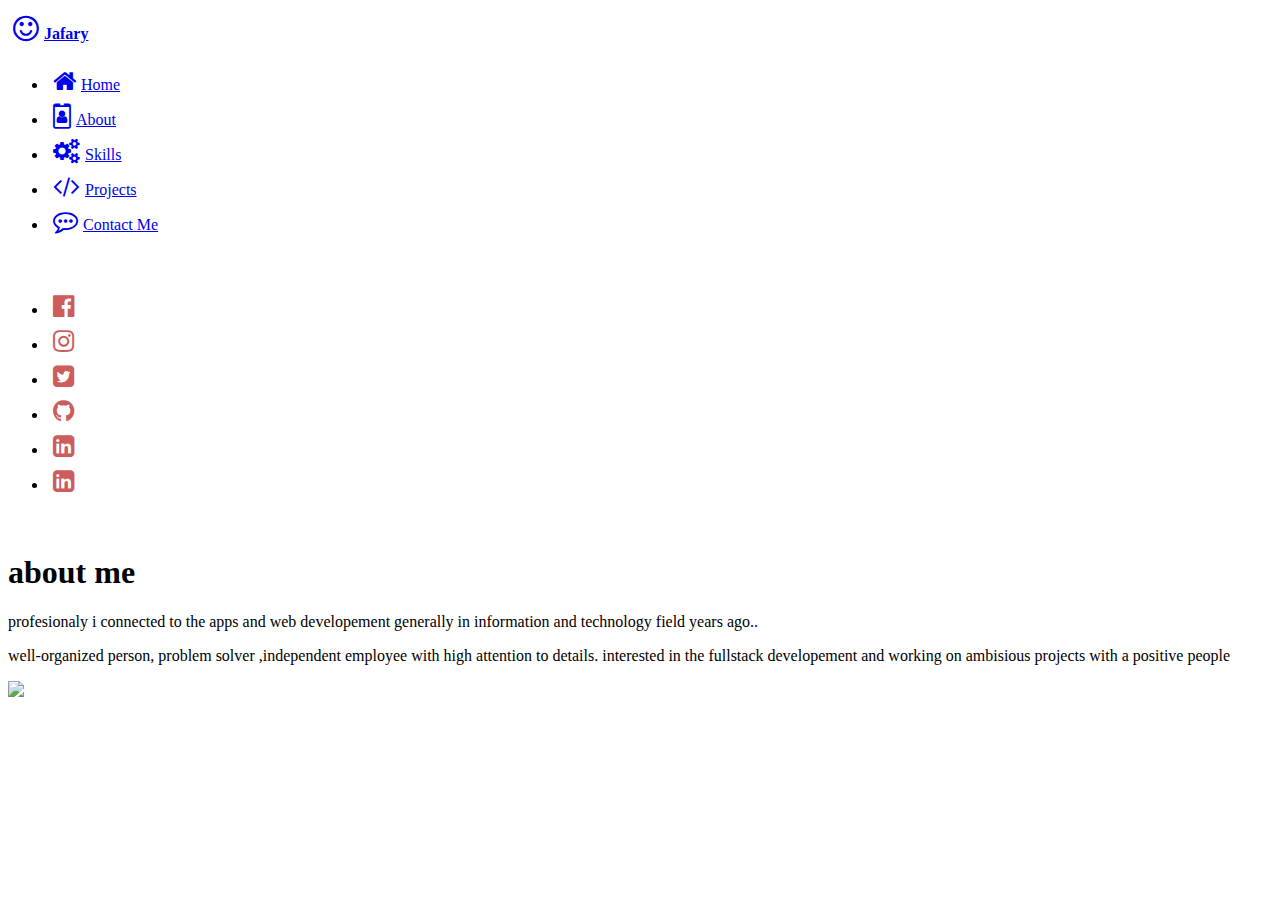
==== about.html @ 392f952d "social media updation" ====
<!doctype html>
<html>
<head>
<meta charset="utf-8">
<title>About Jafary</title>


<link rel="stylesheet" href="portifoliostyle.css">
	
<link rel="stylesheet" href="https://cdnjs.cloudflare.com/ajax/libs/font-awesome/4.7.0/css/font-awesome.min.css">
</head>

<body>
	<div class="column">

  <div class="nav" id="details">
	  		  <div class="nav">
  <div class="nav" id="name">
		<li><a href="index.html"><i class="fa fa-smile-o" style="font-size:30px;padding:5px;"></i><b>Jafary</b></a></li>
		
	</div>
	<ul>
			<li><a href="index.html"><i class="fa fa-home" style="font-size:25px;padding:5px;"></i><b></b>Home</a></li>
			<li><a href="about.html"><i class="fa fa-id-badge" style="font-size:25px;padding:5px;"></i><b></b>About</a></li>
			<li><a href="skills.html"><i class="fa fa-gears" style="font-size:25px;padding:5px;"></i><b></b>Skills</a></li>
			<li><a href="myworks.html"><i class="fa fa-code" style="font-size:25px;padding:5px;"></i><b></b>Projects</a></li>
			<li><a href="contact.html"><i class="fa fa-commenting-o" style="font-size:25px;padding:5px;"></i><b></b>Contact Me</a></li>
			 </ul>
	  
	  
	<div class="nav" id="socialMedia">&nbsp;
	<ul>
			<li><a href="www.facebook.com" target="new"><i class="fa fa-facebook-official" style="font-size:25px;padding:5px; color:  indianred"></i><b></b></a></li>
			<li><a href="www.instagram.com" target="new"><i class="fa fa-instagram" style="font-size:25px;padding:5px;color:indianred"></i><b></b></a></li>
			<li><a href="www.twiter.com" target="new"><i class="fa fa-twitter-square" style="font-size:25px;padding:5px;color:indianred"></i><b></b></a></li>
			<li><a href="www.github/Mashinajafary.git.com" target="new"><i class="fa fa-github" style="font-size:25px;padding:5px;color: indianred"></i><b></b></a></li>
			<li><a href="www.linkedin.com" target="new"><i class="fa fa-linkedin-square" style="font-size:25px;padding:5px;color:indianred"></i><b></b></a></li>
			<li><a href="https://dev.to/mashinajafary.com" target="new"><i class="fa fa-linkedin-square" style="font-size:25px;padding:5px;color:indianred"></i><b></b></a></li>
				
		</ul>
	</div>
	</div>&nbsp;
	
	</div>
		
		
	<div class="content">
		<h1>about me</h1>
		<p>profesionaly i connected to the apps and web developement generally in information and technology field years ago..</p>
		<p>
			well-organized person, problem solver ,independent employee with high attention to details.
			interested in the fullstack developement and working on ambisious projects with a positive people
			</p>
		
	</div>
		<div class="">
			<img src="https://jacekjeznach.com/wp-content/themes/jj/img/jblue.png" style="width: 200px;">
		</div>
	</div>
</body>
</html>
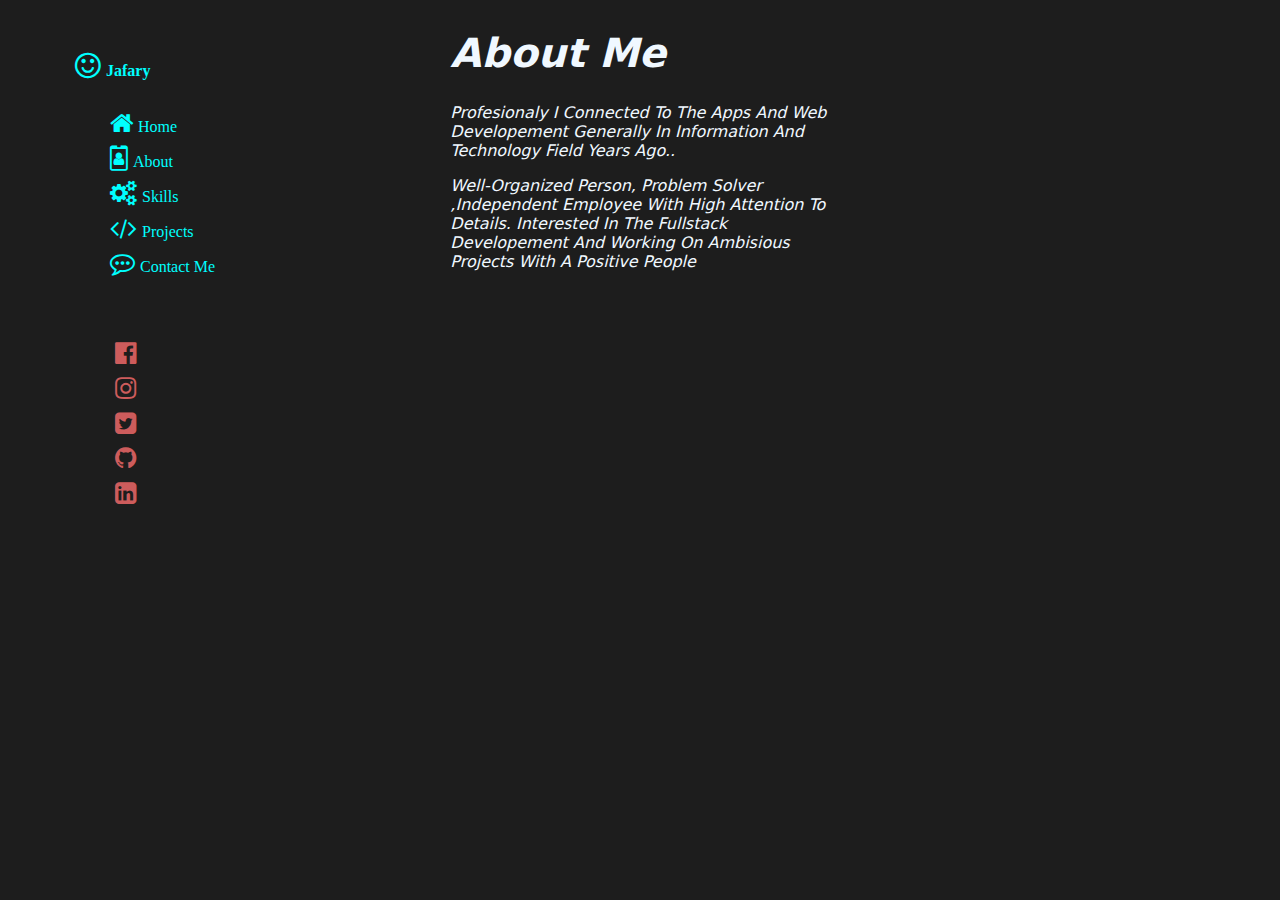
==== commit 68c202c3: "commenting on img src tag" ====
--- a/about.html
+++ b/about.html
@@ -33,9 +33,9 @@
 			<li><a href="www.facebook.com" target="new"><i class="fa fa-facebook-official" style="font-size:25px;padding:5px; color:  indianred"></i><b></b></a></li>
 			<li><a href="www.instagram.com" target="new"><i class="fa fa-instagram" style="font-size:25px;padding:5px;color:indianred"></i><b></b></a></li>
 			<li><a href="www.twiter.com" target="new"><i class="fa fa-twitter-square" style="font-size:25px;padding:5px;color:indianred"></i><b></b></a></li>
-			<li><a href="www.github/Mashinajafary.git.com" target="new"><i class="fa fa-github" style="font-size:25px;padding:5px;color: indianred"></i><b></b></a></li>
+			<li><a href="https://github.com/MashinaJafary" target="new"><i class="fa fa-github" style="font-size:25px;padding:5px;color: indianred"></i><b></b></a></li>
 			<li><a href="www.linkedin.com" target="new"><i class="fa fa-linkedin-square" style="font-size:25px;padding:5px;color:indianred"></i><b></b></a></li>
-			<li><a href="https://dev.to/mashinajafary.com" target="new"><i class="fa fa-linkedin-square" style="font-size:25px;padding:5px;color:indianred"></i><b></b></a></li>
+			<li><a href="https://dev.to/mashinajafary.com" target="new"><i class="fa fa-dev.to-square" style="font-size:25px;padding:5px;color:indianred"></i><b></b></a></li>
 				
 		</ul>
 	</div>
@@ -54,7 +54,7 @@
 		
 	</div>
 		<div class="">
-			<img src="https://jacekjeznach.com/wp-content/themes/jj/img/jblue.png" style="width: 200px;">
+		<!--	<img src="jafary.png" style="width: 200px;">  -->
 		</div>
 	</div>
 </body>
--- a/portifoliostyle.css
+++ b/portifoliostyle.css
@@ -0,0 +1,219 @@
+@charset "utf-8";
+
+
+/* 
+  ##Device = Desktops
+  ##Screen = 1281px to higher resolution desktops
+*/
+
+@media (min-width: 1281px) {
+  
+    /* //CSS */
+    
+  }
+  
+  /* 
+    ##Device = Laptops, Desktops
+    ##Screen = B/w 1025px to 1280px
+  */
+  
+  @media (min-width: 1025px) and (max-width: 1280px) {
+    
+    /* //CSS */
+    
+  }
+  
+  /* 
+    ##Device = Tablets, Ipads (portrait)
+    ##Screen = B/w 768px to 1024px
+  */
+  
+  @media (min-width: 768px) and (max-width: 1024px) {
+    
+    /* //CSS */
+    
+  }
+  
+  /* 
+    ##Device = Tablets, Ipads (landscape)
+    ##Screen = B/w 768px to 1024px
+  */
+  
+  @media (min-width: 768px) and (max-width: 1024px) and (orientation: landscape) {
+    
+    /* //CSS */
+    
+  }
+  
+  /* 
+    ##Device = Low Resolution Tablets, Mobiles (Landscape)
+    ##Screen = B/w 481px to 767px
+  */
+  
+  @media (min-width: 481px) and (max-width: 767px) {
+    
+    /* CSS */
+    
+  }
+  
+  /* 
+    ##Device = Most of the Smartphones Mobiles (Portrait)
+    ##Screen = B/w 320px to 479px
+  */
+  
+  @media (min-width: 320px) and (max-width: 480px) {
+    
+    /* //CSS */
+    
+  }
+
+
+
+body{
+    background-color: #1d1d1d;
+    padding: 50x 25px 5px 5px;
+    margin: 25px;
+}
+.nav {
+position: static;
+height: auto;
+width: auto;
+left: auto;
+}
+.nav {
+font-family: Cambria, "Hoefler Text", "Liberation Serif", Times, "Times New Roman", serif;
+color: rgba(255,255,255,1);
+    list-style-type: none;
+    padding: 5px;
+}
+
+#details {
+font-family: Cambria, "Hoefler Text", "Liberation Serif", Times, "Times New Roman", serif;
+text-decoration: none;
+display: inline-block;
+list-style-type: none;
+}
+
+.content {
+font-family: Segoe, "Segoe UI", "DejaVu Sans", "Trebuchet MS", Verdana, sans-serif;
+font-size: 100%;
+font-style: oblique;
+color: aliceblue;
+text-transform: capitalize;
+cursor: pointer;
+
+}
+
+#socialMedia {
+font-family: Cambria, "Hoefler Text", "Liberation Serif", Times, "Times New Roman", serif;
+list-style-type: none;
+position: static;
+bottom: auto;
+
+}
+ul{
+    list-style-type: none;
+}
+li a{
+    color: aqua;
+    text-decoration: none;
+}
+h1,p1{
+    font-size: 40px;
+}
+q{
+    color: aqua;
+    font-style: italic;
+    font-size: 20px;
+}
+.fa:hover {
+color: papayawhip;
+}	
+div.transbox {
+margin: 30px;
+background-color: white;
+border: 1px solid black;
+
+ 
+}
+
+div.transbox p {
+margin: 5%;
+font-weight: bold;
+color:darkslateblue;
+}
+.column {
+    column-count: 3;
+    margin: 25px;
+    padding: 5px;
+}
+/* CSS Document */
+/*
+body{
+    background-color: #1d1d1d;		
+	}
+.nav {
+    position: fixed;
+    height: auto;
+    width: auto;
+    left: auto;
+}
+.nav {
+    font-family: Cambria, "Hoefler Text", "Liberation Serif", Times, "Times New Roman", serif;
+    color: rgba(255,255,255,1);
+    list-style-type: none;
+}
+	.nav name{
+		
+	}
+	
+	#details {
+    font-family: Cambria, "Hoefler Text", "Liberation Serif", Times, "Times New Roman", serif;
+    text-decoration: none;
+    display: inline-block;
+    list-style-type: none;
+}
+	
+.content {
+    font-family: Segoe, "Segoe UI", "DejaVu Sans", "Trebuchet MS", Verdana, sans-serif;
+    font-size: 16px;
+    font-style: oblique;
+	color: aliceblue;
+    text-transform: capitalize;
+    cursor: pointer;
+    -webkit-transition: all;
+    -o-transition: all;
+    transition: all;
+}
+
+#socialMedia {
+    font-family: Cambria, "Hoefler Text", "Liberation Serif", Times, "Times New Roman", serif;
+    list-style-type: none;
+    position: static;
+    bottom: auto;
+	
+}
+	ul{
+		list-style-type: none;
+	}
+	li a{
+		color: aqua;
+		text-decoration: none;
+	}
+	h1,p1{
+		font-size: 40px;
+	}
+	q{
+		color: aqua;
+		font-style: italic;
+		font-size: 20px;
+	}
+
+	.column {
+    column-count: 3;
+}
+
+.about{
+	color: aqua;
+margin-left: 200px; /* Same as the width of the sidenav */	
+
